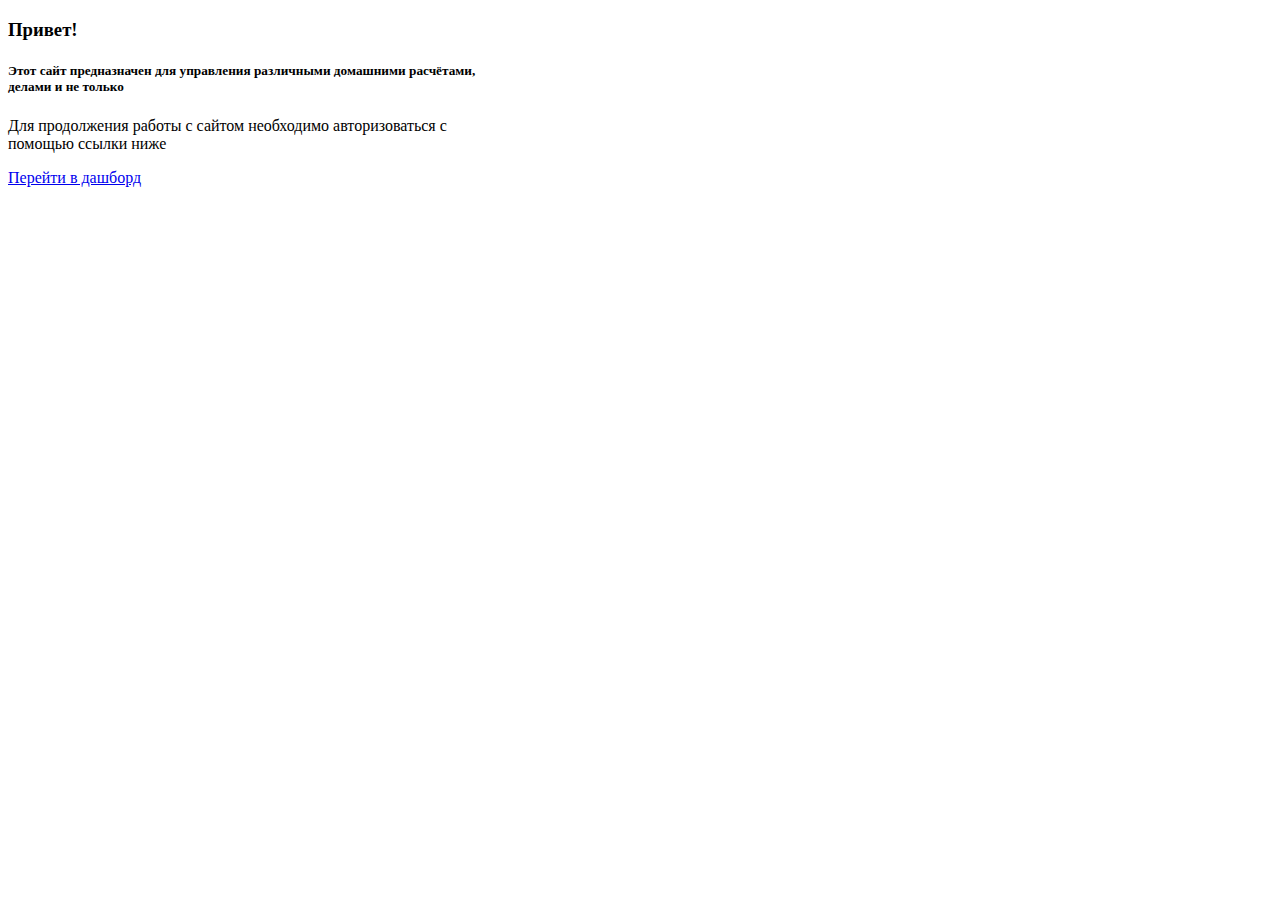
==== src/main/resources/WEB-INF/Views/index.html @ b457bc37 "late first commit c:" ====
<!DOCTYPE html>
<html lang="en">
<head>
    <meta charset="UTF-8">
    <title>HomeKeeper</title>

    <link href="https://cdn.jsdelivr.net/npm/bootstrap@5.1.1/dist/css/bootstrap.min.css" rel="stylesheet"
          integrity="sha384-F3w7mX95PdgyTmZZMECAngseQB83DfGTowi0iMjiWaeVhAn4FJkqJByhZMI3AhiU" crossorigin="anonymous">

</head>
<body class="bg-primary bg-gradient">
<div class='container'>
    <div class="card position-absolute top-50 start-50 translate-middle shadow-lg" style="width: 30rem">
        <h3 class="card-header">Привет!</h3>
        <div class="card-body">
            <h5 class="card-title">Этот сайт предназначен для управления различными домашними расчётами, делами и не
                только</h5>
            <p class="card-text">Для продолжения работы с сайтом необходимо авторизоваться с помощью ссылки ниже</p>
            <a href="/dashboard" class="btn btn-outline-success">Перейти в дашборд</a>
        </div>
    </div>
</div>

<script src="https://cdn.jsdelivr.net/npm/bootstrap@5.1.1/dist/js/bootstrap.bundle.min.js"
        integrity="sha384-/bQdsTh/da6pkI1MST/rWKFNjaCP5gBSY4sEBT38Q/9RBh9AH40zEOg7Hlq2THRZ"
        crossorigin="anonymous"></script>
</body>
</html>
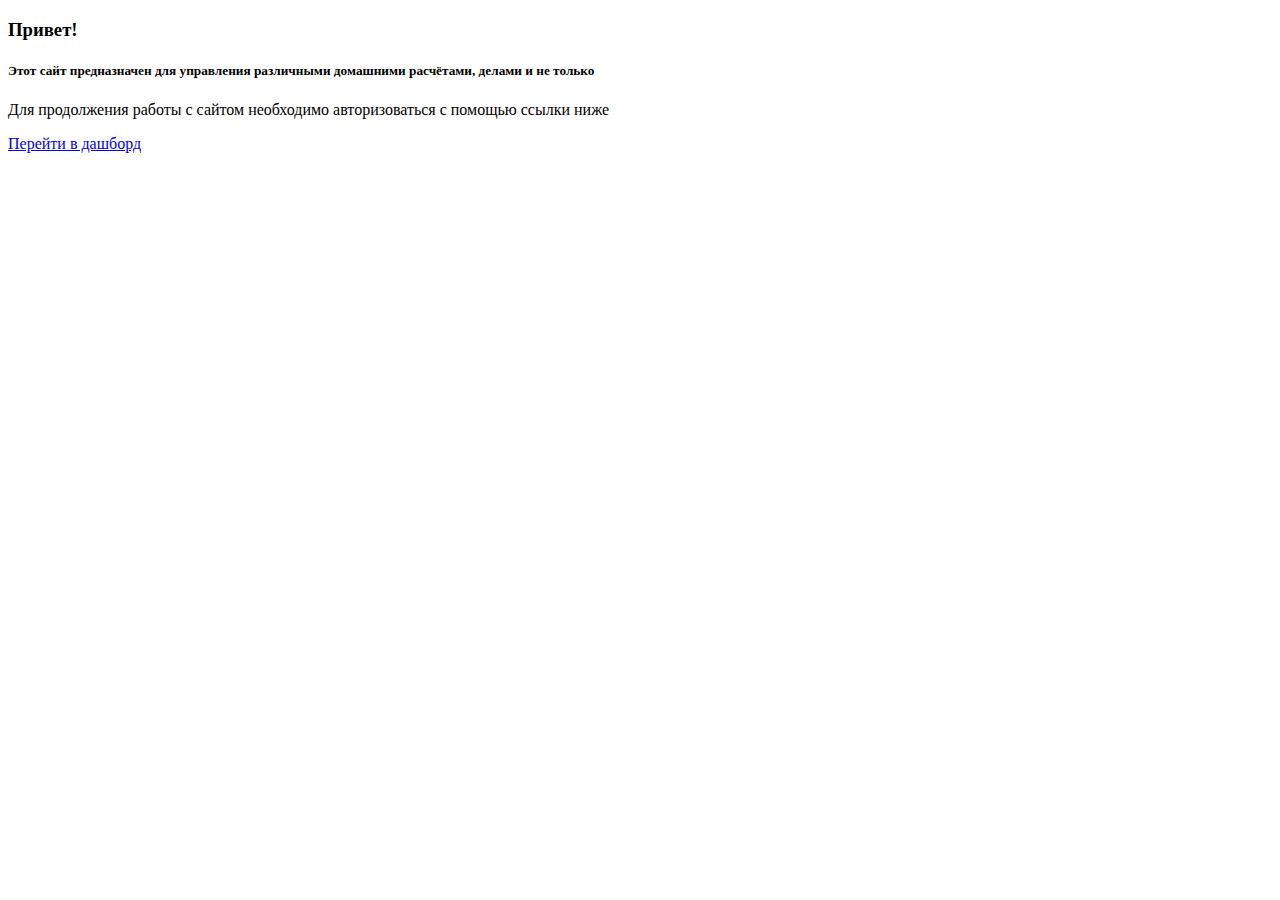
==== commit 0afbd271: "responsive on mobile, add month bill" ====
--- a/src/main/resources/WEB-INF/Views/index.html
+++ b/src/main/resources/WEB-INF/Views/index.html
@@ -2,6 +2,7 @@
 <html lang="en">
 <head>
     <meta charset="UTF-8">
+    <meta name="viewport" content="width=device-width, initial-scale=1">
     <title>HomeKeeper</title>
 
     <link href="https://cdn.jsdelivr.net/npm/bootstrap@5.1.1/dist/css/bootstrap.min.css" rel="stylesheet"
@@ -9,16 +10,16 @@
 
 </head>
 <body class="bg-primary bg-gradient">
-<div class='container'>
-    <div class="card position-absolute top-50 start-50 translate-middle shadow-lg" style="width: 30rem">
-        <h3 class="card-header">Привет!</h3>
-        <div class="card-body">
-            <h5 class="card-title">Этот сайт предназначен для управления различными домашними расчётами, делами и не
-                только</h5>
-            <p class="card-text">Для продолжения работы с сайтом необходимо авторизоваться с помощью ссылки ниже</p>
-            <a href="/dashboard" class="btn btn-outline-success">Перейти в дашборд</a>
+<div class='container-xl row'>
+        <div class="col-12 col-xl-3 card position-absolute top-50 start-50 translate-middle shadow-lg">
+            <h3 class="card-header">Привет!</h3>
+            <div class="card-body">
+                <h5 class="card-title">Этот сайт предназначен для управления различными домашними расчётами, делами и не
+                    только</h5>
+                <p class="card-text">Для продолжения работы с сайтом необходимо авторизоваться с помощью ссылки ниже</p>
+                <a href="/dashboard" class="btn btn-outline-success">Перейти в дашборд</a>
+            </div>
         </div>
-    </div>
 </div>
 
 <script src="https://cdn.jsdelivr.net/npm/bootstrap@5.1.1/dist/js/bootstrap.bundle.min.js"
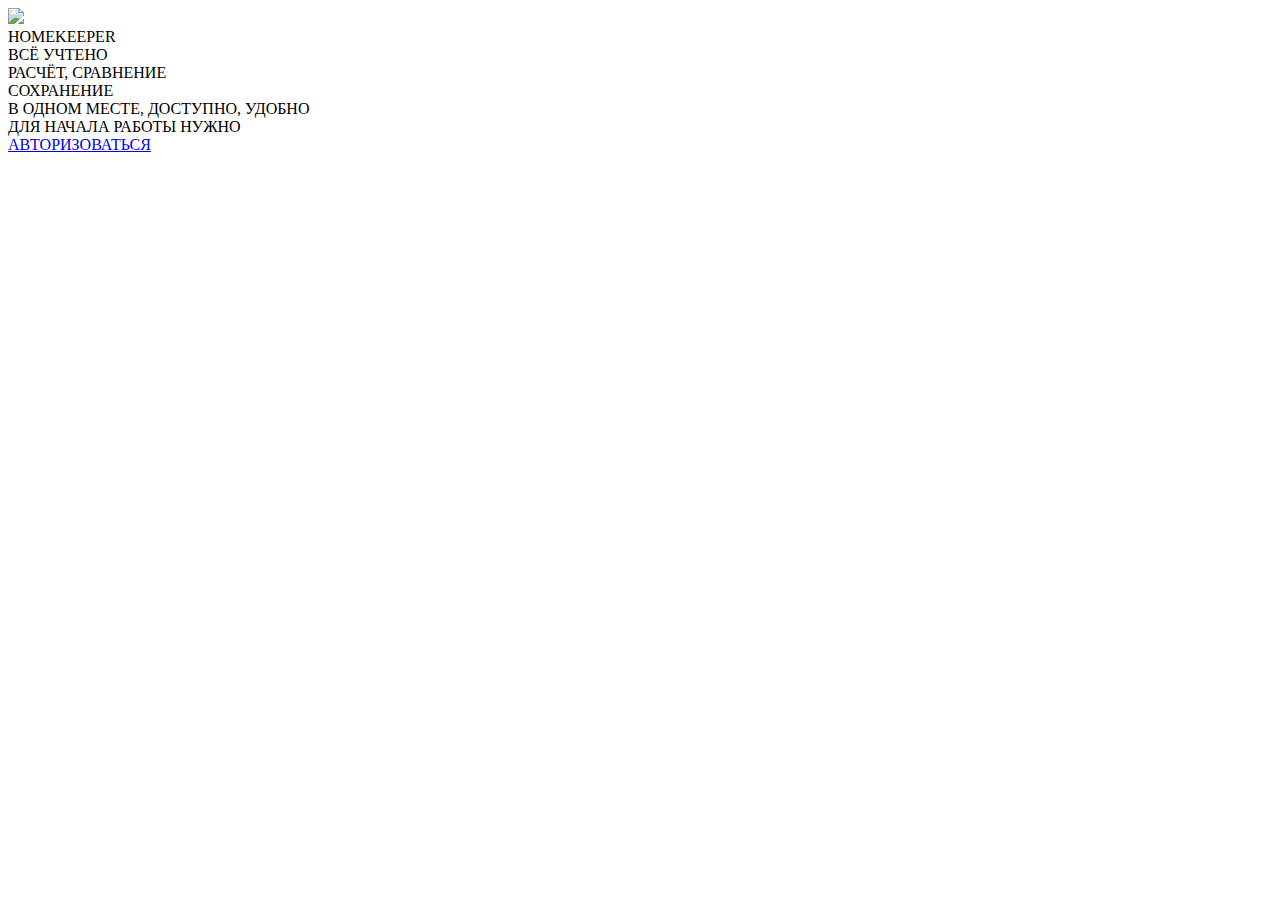
==== commit 5230d1d6: "redeisgn index page" ====
--- a/src/main/resources/WEB-INF/Views/index.html
+++ b/src/main/resources/WEB-INF/Views/index.html
@@ -1,5 +1,5 @@
 <!DOCTYPE html>
-<html lang="en">
+<html lang="ru">
 <head>
     <meta charset="UTF-8">
     <meta name="viewport" content="width=device-width, initial-scale=1">
@@ -7,19 +7,29 @@
 
     <link href="https://cdn.jsdelivr.net/npm/bootstrap@5.1.1/dist/css/bootstrap.min.css" rel="stylesheet"
           integrity="sha384-F3w7mX95PdgyTmZZMECAngseQB83DfGTowi0iMjiWaeVhAn4FJkqJByhZMI3AhiU" crossorigin="anonymous">
+    <link rel="stylesheet" href="/resources/style/backgrounds.css">
+    <link rel="stylesheet" href="/resources/style/fonts.css">
+    <link rel="stylesheet" href="/resources/style/font-colors.css">
+    <link rel="stylesheet" href="/resources/style/index.css">
 
 </head>
-<body class="bg-primary bg-gradient">
-<div class='container-xl row'>
-        <div class="col-12 col-xl-3 card position-absolute top-50 start-50 translate-middle shadow-lg">
-            <h3 class="card-header">Привет!</h3>
-            <div class="card-body">
-                <h5 class="card-title">Этот сайт предназначен для управления различными домашними расчётами, делами и не
-                    только</h5>
-                <p class="card-text">Для продолжения работы с сайтом необходимо авторизоваться с помощью ссылки ниже</p>
-                <a href="/dashboard" class="btn btn-outline-success">Перейти в дашборд</a>
-            </div>
+<body class="bg-pink-pastel">
+<img class="img-background" src="/resources/media/indexBg.svg">
+
+<div class="page-wrapper container-fluid">
+    <div class="logo-type comfortaa-bold container"><span class="color-navy">HOME</span><span class="color-gray">KEEPER</span></div>
+
+    <div class="welcome-block container comfortaa-bold">
+        <div class="r1 color-navy">ВСЁ УЧТЕНО</div>
+        <div class="r2 color-grey">РАСЧЁТ, СРАВНЕНИЕ</div>
+        <div class="r3 color-navy">СОХРАНЕНИЕ</div>
+        <div class="r4 color-gray comfortaa-regular">В ОДНОМ МЕСТЕ, ДОСТУПНО, УДОБНО</div>
+
+        <div class="auth-block row bg-wwhite">
+            <div class="label col-xl-6"><div><span>ДЛЯ НАЧАЛА РАБОТЫ НУЖНО</span></div></div>
+            <div class="button col-xl-6"><div class="aligner"><div class="bg-navy color-white"><a href="/dashboard">АВТОРИЗОВАТЬСЯ</a></div></div></div>
         </div>
+    </div>
 </div>
 
 <script src="https://cdn.jsdelivr.net/npm/bootstrap@5.1.1/dist/js/bootstrap.bundle.min.js"
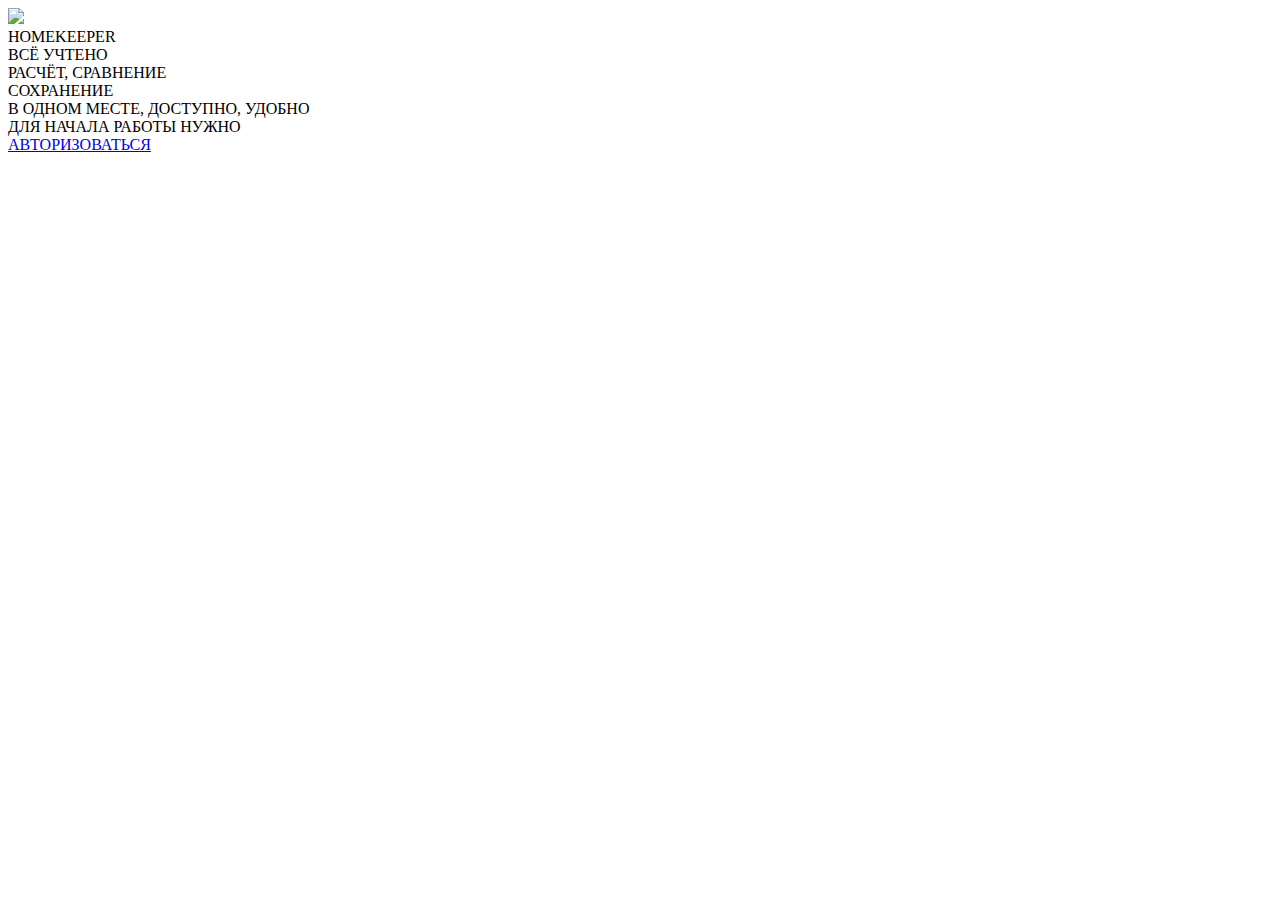
==== commit faac39bc: "redeisgn login page" ====
--- a/src/main/resources/WEB-INF/Views/index.html
+++ b/src/main/resources/WEB-INF/Views/index.html
@@ -17,9 +17,9 @@
 <img class="img-background" src="/resources/media/indexBg.svg">
 
 <div class="page-wrapper container-fluid">
-    <div class="logo-type comfortaa-bold container"><span class="color-navy">HOME</span><span class="color-gray">KEEPER</span></div>
+    <div class="logo-type comfortaa-bold"><span class="color-navy">HOME</span><span class="color-gray">KEEPER</span></div>
 
-    <div class="welcome-block container comfortaa-bold">
+    <div class="welcome-block comfortaa-bold">
         <div class="r1 color-navy">ВСЁ УЧТЕНО</div>
         <div class="r2 color-grey">РАСЧЁТ, СРАВНЕНИЕ</div>
         <div class="r3 color-navy">СОХРАНЕНИЕ</div>
